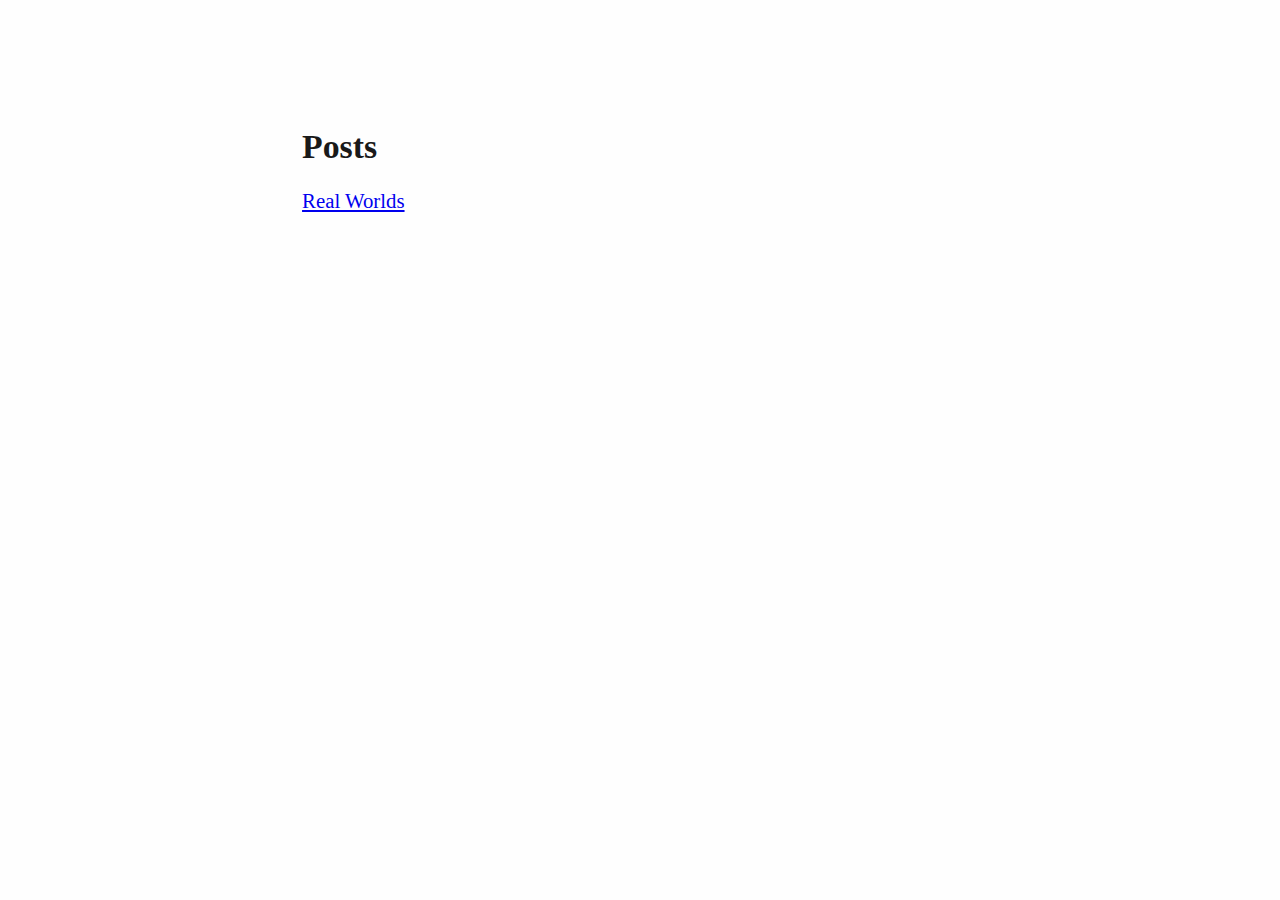
==== index.html @ 98064961 "Initial commit" ====
<!DOCTYPE html>
<html lang="en">
  <head>
    <meta charset="UTF-8" />
    <meta http-equiv="X-UA-Compatible" content="IE=edge" />
    <meta name="viewport" content="width=device-width, initial-scale=1.0" />
    <title>Leo's Blog</title>
    <link rel="stylesheet" href="stylesheet.css" />
  </head>
  <body>
    <h1>Posts</h1>
    <ol>
      <li><a href="real-worlds.html">Real Worlds</a></li>
    </ol>
  </body>
</html>
---- stylesheet.css ----
/* http://meyerweb.com/eric/tools/css/reset/ 
   v2.0 | 20110126
   License: none (public domain)
*/

html,
body,
div,
span,
applet,
object,
iframe,
h1,
h2,
h3,
h4,
h5,
h6,
p,
blockquote,
pre,
a,
abbr,
acronym,
address,
big,
cite,
code,
del,
dfn,
em,
img,
ins,
kbd,
q,
s,
samp,
small,
strike,
strong,
sub,
sup,
tt,
var,
b,
u,
i,
center,
dl,
dt,
dd,
ol,
ul,
li,
fieldset,
form,
label,
legend,
table,
caption,
tbody,
tfoot,
thead,
tr,
th,
td,
article,
aside,
canvas,
details,
embed,
figure,
figcaption,
footer,
header,
hgroup,
menu,
nav,
output,
ruby,
section,
summary,
time,
mark,
audio,
video {
  margin: 0;
  padding: 0;
  border: 0;
  font-size: 100%;
  font: inherit;
  vertical-align: baseline;
}
/* HTML5 display-role reset for older browsers */
article,
aside,
details,
figcaption,
figure,
footer,
header,
hgroup,
menu,
nav,
section {
  display: block;
}
body {
  line-height: 1;
}
ol,
ul {
  list-style: none;
}
blockquote,
q {
  quotes: none;
}
blockquote:before,
blockquote:after,
q:before,
q:after {
  content: "";
  content: none;
}
table {
  border-collapse: collapse;
  border-spacing: 0;
}

/*
 * Font styles from https://www.cssfontstack.com/Palatino
 */

html {
  font-family: Palatino, Palatino Linotype, Palatino LT STD, Book Antiqua,
    Georgia, serif;
  background-color: #fefefe;

  font-size: clamp(1.1rem, 2.5vw, 1.3rem);
}

body {
  padding: clamp(1rem, calc(15vw - 4rem), 10rem) 0.75rem;
  max-width: 65ch;
  margin: auto;

  color: #191919;
}

h1 {
  margin: 1rem 0 0.25rem;

  font-size: 1.625rem;
  font-weight: 700;
  line-height: 1.625rem;
}

h3 {
  margin: 1rem 0 0.25rem;

  font-size: 1.25rem;
  font-weight: 700;
  line-height: 1.625rem;
}

p {
  margin: 1rem 0 0.25rem;

  font-size: 1rem;
  line-height: 1.625rem;
}

ol {
  margin: 1rem 0 0.25rem;

  font-size: 1rem;
  line-height: 1.625rem;
}

blockquote {
  font-size: 1.25rem;
  line-height: 1.625rem;
}

pre {
  font-size: 0.8125rem;
  line-height: 1.625rem;
}
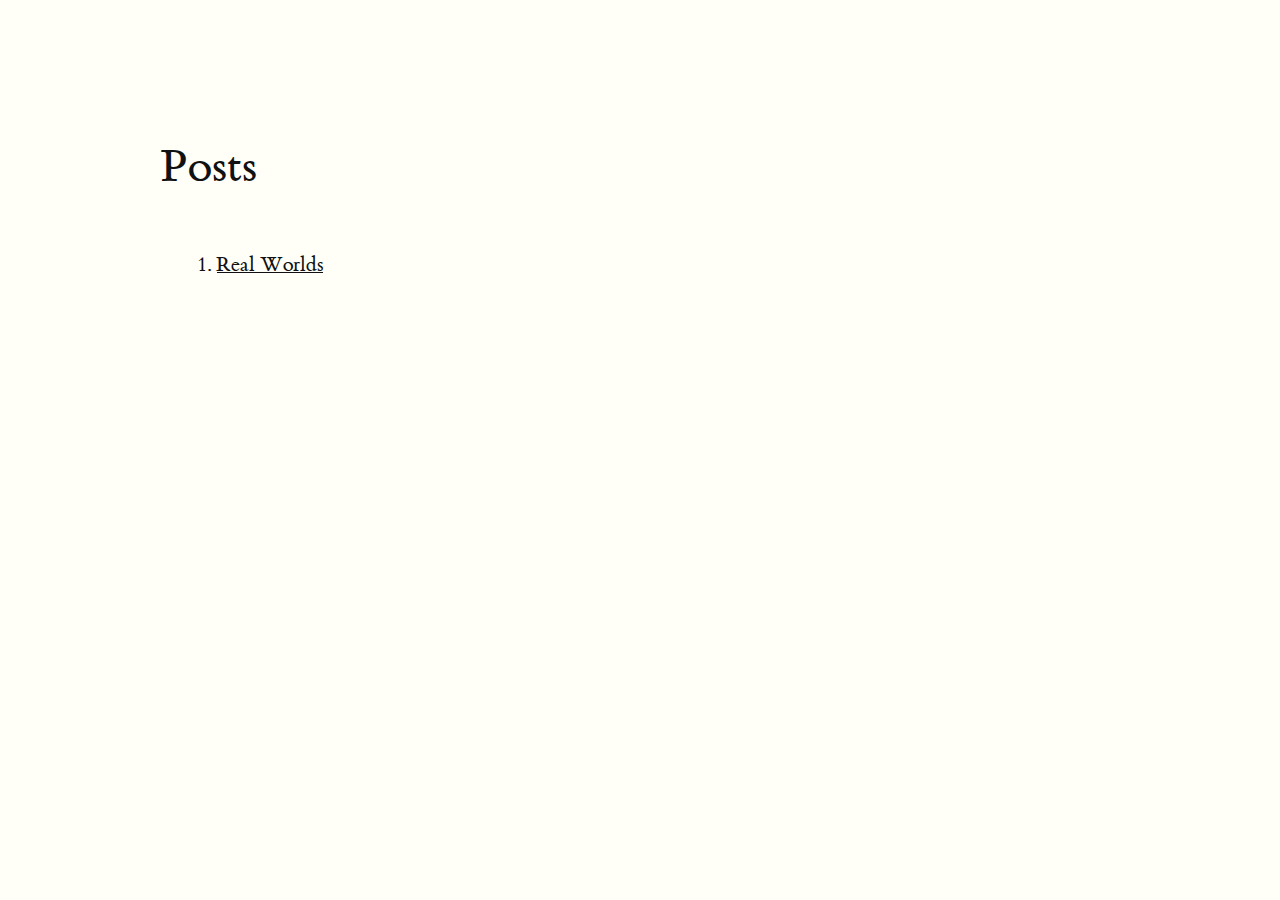
==== commit 2d718857: "Change style" ====
--- a/index.html
+++ b/index.html
@@ -5,12 +5,16 @@
     <meta http-equiv="X-UA-Compatible" content="IE=edge" />
     <meta name="viewport" content="width=device-width, initial-scale=1.0" />
     <title>Leo's Blog</title>
-    <link rel="stylesheet" href="stylesheet.css" />
+    <link rel="stylesheet" href="tufte.css" />
   </head>
   <body>
-    <h1>Posts</h1>
-    <ol>
-      <li><a href="real-worlds.html">Real Worlds</a></li>
-    </ol>
+    <article>
+      <h1>Posts</h1>
+      <section>
+        <ol>
+          <li><a href="real-worlds.html">Real Worlds</a></li>
+        </ol>
+      </section>
+    </article>
   </body>
 </html>
--- a/tufte.css
+++ b/tufte.css
@@ -0,0 +1,486 @@
+@charset "UTF-8";
+
+/* Import ET Book styles
+   adapted from https://github.com/edwardtufte/et-book/blob/gh-pages/et-book.css */
+
+@font-face {
+    font-family: "et-book";
+    src: url("et-book/et-book-roman-line-figures/et-book-roman-line-figures.eot");
+    src: url("et-book/et-book-roman-line-figures/et-book-roman-line-figures.eot?#iefix") format("embedded-opentype"), url("et-book/et-book-roman-line-figures/et-book-roman-line-figures.woff") format("woff"), url("et-book/et-book-roman-line-figures/et-book-roman-line-figures.ttf") format("truetype"), url("et-book/et-book-roman-line-figures/et-book-roman-line-figures.svg#etbookromanosf") format("svg");
+    font-weight: normal;
+    font-style: normal;
+    font-display: swap;
+}
+
+@font-face {
+    font-family: "et-book";
+    src: url("et-book/et-book-display-italic-old-style-figures/et-book-display-italic-old-style-figures.eot");
+    src: url("et-book/et-book-display-italic-old-style-figures/et-book-display-italic-old-style-figures.eot?#iefix") format("embedded-opentype"), url("et-book/et-book-display-italic-old-style-figures/et-book-display-italic-old-style-figures.woff") format("woff"), url("et-book/et-book-display-italic-old-style-figures/et-book-display-italic-old-style-figures.ttf") format("truetype"), url("et-book/et-book-display-italic-old-style-figures/et-book-display-italic-old-style-figures.svg#etbookromanosf") format("svg");
+    font-weight: normal;
+    font-style: italic;
+    font-display: swap;
+}
+
+@font-face {
+    font-family: "et-book";
+    src: url("et-book/et-book-bold-line-figures/et-book-bold-line-figures.eot");
+    src: url("et-book/et-book-bold-line-figures/et-book-bold-line-figures.eot?#iefix") format("embedded-opentype"), url("et-book/et-book-bold-line-figures/et-book-bold-line-figures.woff") format("woff"), url("et-book/et-book-bold-line-figures/et-book-bold-line-figures.ttf") format("truetype"), url("et-book/et-book-bold-line-figures/et-book-bold-line-figures.svg#etbookromanosf") format("svg");
+    font-weight: bold;
+    font-style: normal;
+    font-display: swap;
+}
+
+@font-face {
+    font-family: "et-book-roman-old-style";
+    src: url("et-book/et-book-roman-old-style-figures/et-book-roman-old-style-figures.eot");
+    src: url("et-book/et-book-roman-old-style-figures/et-book-roman-old-style-figures.eot?#iefix") format("embedded-opentype"), url("et-book/et-book-roman-old-style-figures/et-book-roman-old-style-figures.woff") format("woff"), url("et-book/et-book-roman-old-style-figures/et-book-roman-old-style-figures.ttf") format("truetype"), url("et-book/et-book-roman-old-style-figures/et-book-roman-old-style-figures.svg#etbookromanosf") format("svg");
+    font-weight: normal;
+    font-style: normal;
+    font-display: swap;
+}
+
+/* Tufte CSS styles */
+html {
+    font-size: 15px;
+}
+
+body {
+    width: 87.5%;
+    margin-left: auto;
+    margin-right: auto;
+    padding-left: 12.5%;
+    font-family: et-book, Palatino, "Palatino Linotype", "Palatino LT STD", "Book Antiqua", Georgia, serif;
+    background-color: #fffff8;
+    color: #111;
+    max-width: 1400px;
+    counter-reset: sidenote-counter;
+}
+
+/* Adds dark mode */
+@media (prefers-color-scheme: dark) {
+    body {
+        background-color: #151515;
+        color: #ddd;
+    }
+}
+
+h1 {
+    font-weight: 400;
+    margin-top: 4rem;
+    margin-bottom: 1.5rem;
+    font-size: 3.2rem;
+    line-height: 1;
+}
+
+h2 {
+    font-style: italic;
+    font-weight: 400;
+    margin-top: 2.1rem;
+    margin-bottom: 1.4rem;
+    font-size: 2.2rem;
+    line-height: 1;
+}
+
+h3 {
+    font-style: italic;
+    font-weight: 400;
+    font-size: 1.7rem;
+    margin-top: 2rem;
+    margin-bottom: 1.4rem;
+    line-height: 1;
+}
+
+hr {
+    display: block;
+    height: 1px;
+    width: 55%;
+    border: 0;
+    border-top: 1px solid #ccc;
+    margin: 1em 0;
+    padding: 0;
+}
+
+p.subtitle {
+    font-style: italic;
+    margin-top: 1rem;
+    margin-bottom: 1rem;
+    font-size: 1.8rem;
+    display: block;
+    line-height: 1;
+}
+
+.numeral {
+    font-family: et-book-roman-old-style;
+}
+
+.danger {
+    color: red;
+}
+
+article {
+    padding: 5rem 0rem;
+}
+
+section {
+    padding-top: 1rem;
+    padding-bottom: 1rem;
+}
+
+p,
+dl,
+ol,
+ul {
+    font-size: 1.4rem;
+    line-height: 2rem;
+}
+
+p {
+    margin-top: 1.4rem;
+    margin-bottom: 1.4rem;
+    padding-right: 0;
+    vertical-align: baseline;
+}
+
+/* Chapter Epigraphs */
+div.epigraph {
+    margin: 5em 0;
+}
+
+div.epigraph > blockquote {
+    margin-top: 3em;
+    margin-bottom: 3em;
+}
+
+div.epigraph > blockquote,
+div.epigraph > blockquote > p {
+    font-style: italic;
+}
+
+div.epigraph > blockquote > footer {
+    font-style: normal;
+}
+
+div.epigraph > blockquote > footer > cite {
+    font-style: italic;
+}
+/* end chapter epigraphs styles */
+
+blockquote {
+    font-size: 1.4rem;
+}
+
+blockquote p {
+    width: 55%;
+    margin-right: 40px;
+}
+
+blockquote footer {
+    width: 55%;
+    font-size: 1.1rem;
+    text-align: right;
+}
+
+section > p,
+section > footer,
+section > table {
+    width: 55%;
+}
+
+/* 50 + 5 == 55, to be the same width as paragraph */
+section > dl,
+section > ol,
+section > ul {
+    width: 50%;
+    -webkit-padding-start: 5%;
+}
+
+dt:not(:first-child),
+li:not(:first-child) {
+    margin-top: 0.25rem;
+}
+
+figure {
+    padding: 0;
+    border: 0;
+    font-size: 100%;
+    font: inherit;
+    vertical-align: baseline;
+    max-width: 55%;
+    -webkit-margin-start: 0;
+    -webkit-margin-end: 0;
+    margin: 0 0 3em 0;
+}
+
+figcaption {
+    float: right;
+    clear: right;
+    margin-top: 0;
+    margin-bottom: 0;
+    font-size: 1.1rem;
+    line-height: 1.6;
+    vertical-align: baseline;
+    position: relative;
+    max-width: 40%;
+}
+
+figure.fullwidth figcaption {
+    margin-right: 24%;
+}
+
+/* Links: replicate underline that clears descenders */
+a:link,
+a:visited {
+    color: inherit;
+}
+
+.no-tufte-underline:link {
+    background: unset;
+    text-shadow: unset;
+}
+
+a:link, .tufte-underline, .hover-tufte-underline:hover {
+    text-decoration: none;
+    background: -webkit-linear-gradient(#fffff8, #fffff8), -webkit-linear-gradient(#fffff8, #fffff8), -webkit-linear-gradient(currentColor, currentColor);
+    background: linear-gradient(#fffff8, #fffff8), linear-gradient(#fffff8, #fffff8), linear-gradient(currentColor, currentColor);
+    -webkit-background-size: 0.05em 1px, 0.05em 1px, 1px 1px;
+    -moz-background-size: 0.05em 1px, 0.05em 1px, 1px 1px;
+    background-size: 0.05em 1px, 0.05em 1px, 1px 1px;
+    background-repeat: no-repeat, no-repeat, repeat-x;
+    text-shadow: 0.03em 0 #fffff8, -0.03em 0 #fffff8, 0 0.03em #fffff8, 0 -0.03em #fffff8, 0.06em 0 #fffff8, -0.06em 0 #fffff8, 0.09em 0 #fffff8, -0.09em 0 #fffff8, 0.12em 0 #fffff8, -0.12em 0 #fffff8, 0.15em 0 #fffff8, -0.15em 0 #fffff8;
+    background-position: 0% 93%, 100% 93%, 0% 93%;
+}
+
+@media screen and (-webkit-min-device-pixel-ratio: 0) {
+    a:link, .tufte-underline, .hover-tufte-underline:hover {
+        background-position-y: 87%, 87%, 87%;
+    }
+}
+
+/* Adds dark mode */
+@media (prefers-color-scheme: dark) {
+    a:link, .tufte-underline, .hover-tufte-underline:hover {
+        text-shadow: 0.03em 0 #151515, -0.03em 0 #151515, 0 0.03em #151515, 0 -0.03em #151515, 0.06em 0 #151515, -0.06em 0 #151515, 0.09em 0 #151515, -0.09em 0 #151515, 0.12em 0 #151515, -0.12em 0 #151515, 0.15em 0 #151515, -0.15em 0 #151515;
+    }
+}
+
+a:link::selection,
+a:link::-moz-selection {
+    text-shadow: 0.03em 0 #b4d5fe, -0.03em 0 #b4d5fe, 0 0.03em #b4d5fe, 0 -0.03em #b4d5fe, 0.06em 0 #b4d5fe, -0.06em 0 #b4d5fe, 0.09em 0 #b4d5fe, -0.09em 0 #b4d5fe, 0.12em 0 #b4d5fe, -0.12em 0 #b4d5fe, 0.15em 0 #b4d5fe, -0.15em 0 #b4d5fe;
+    background: #b4d5fe;
+}
+
+/* Sidenotes, margin notes, figures, captions */
+img {
+    max-width: 100%;
+}
+
+.sidenote,
+.marginnote {
+    float: right;
+    clear: right;
+    margin-right: -60%;
+    width: 50%;
+    margin-top: 0.3rem;
+    margin-bottom: 0;
+    font-size: 1.1rem;
+    line-height: 1.3;
+    vertical-align: baseline;
+    position: relative;
+}
+
+.sidenote-number {
+    counter-increment: sidenote-counter;
+}
+
+.sidenote-number:after,
+.sidenote:before {
+    font-family: et-book-roman-old-style;
+    position: relative;
+    vertical-align: baseline;
+}
+
+.sidenote-number:after {
+    content: counter(sidenote-counter);
+    font-size: 1rem;
+    top: -0.5rem;
+    left: 0.1rem;
+}
+
+.sidenote:before {
+    content: counter(sidenote-counter) " ";
+    font-size: 1rem;
+    top: -0.5rem;
+}
+
+blockquote .sidenote,
+blockquote .marginnote {
+    margin-right: -82%;
+    min-width: 59%;
+    text-align: left;
+}
+
+div.fullwidth,
+table.fullwidth {
+    width: 100%;
+}
+
+div.table-wrapper {
+    overflow-x: auto;
+    font-family: "Trebuchet MS", "Gill Sans", "Gill Sans MT", sans-serif;
+}
+
+.sans {
+    font-family: "Gill Sans", "Gill Sans MT", Calibri, sans-serif;
+    letter-spacing: .03em;
+}
+
+code, pre > code {
+    font-family: Consolas, "Liberation Mono", Menlo, Courier, monospace;
+    font-size: 1.0rem;
+    line-height: 1.42;
+    -webkit-text-size-adjust: 100%; /* Prevent adjustments of font size after orientation changes in iOS. See https://github.com/edwardtufte/tufte-css/issues/81#issuecomment-261953409 */
+}
+
+.sans > code {
+    font-size: 1.2rem;
+}
+
+h1 > code,
+h2 > code,
+h3 > code {
+    font-size: 0.80em;
+}
+
+.marginnote > code,
+.sidenote > code {
+    font-size: 1rem;
+}
+
+pre > code {
+    font-size: 0.9rem;
+    width: 52.5%;
+    margin-left: 2.5%;
+    overflow-x: auto;
+    display: block;
+}
+
+pre.fullwidth > code {
+    width: 90%;
+}
+
+.fullwidth {
+    max-width: 90%;
+    clear:both;
+}
+
+span.newthought {
+    font-variant: small-caps;
+    font-size: 1.2em;
+}
+
+input.margin-toggle {
+    display: none;
+}
+
+label.sidenote-number {
+    display: inline-block;
+    max-height: 2rem; /* should be less than or equal to paragraph line-height */
+}
+
+label.margin-toggle:not(.sidenote-number) {
+    display: none;
+}
+
+.iframe-wrapper {
+    position: relative;
+    padding-bottom: 56.25%; /* 16:9 */
+    padding-top: 25px;
+    height: 0;
+}
+
+.iframe-wrapper iframe {
+    position: absolute;
+    top: 0;
+    left: 0;
+    width: 100%;
+    height: 100%;
+}
+
+@media (max-width: 760px) {
+    body {
+        width: 84%;
+        padding-left: 8%;
+        padding-right: 8%;
+    }
+
+    hr,
+    section > p,
+    section > footer,
+    section > table {
+        width: 100%;
+    }
+
+    pre > code {
+        width: 97%;
+    }
+
+    section > dl,
+    section > ol,
+    section > ul {
+        width: 90%;
+    }
+
+    figure {
+        max-width: 90%;
+    }
+
+    figcaption,
+    figure.fullwidth figcaption {
+        margin-right: 0%;
+        max-width: none;
+    }
+
+    blockquote {
+        margin-left: 1.5em;
+        margin-right: 0em;
+    }
+
+    blockquote p,
+    blockquote footer {
+        width: 100%;
+    }
+
+    label.margin-toggle:not(.sidenote-number) {
+        display: inline;
+    }
+
+    .sidenote,
+    .marginnote {
+        display: none;
+    }
+
+    .margin-toggle:checked + .sidenote,
+    .margin-toggle:checked + .marginnote {
+        display: block;
+        float: left;
+        left: 1rem;
+        clear: both;
+        width: 95%;
+        margin: 1rem 2.5%;
+        vertical-align: baseline;
+        position: relative;
+    }
+
+    label {
+        cursor: pointer;
+    }
+
+    div.table-wrapper,
+    table {
+        width: 85%;
+    }
+
+    img {
+        width: 100%;
+    }
+}
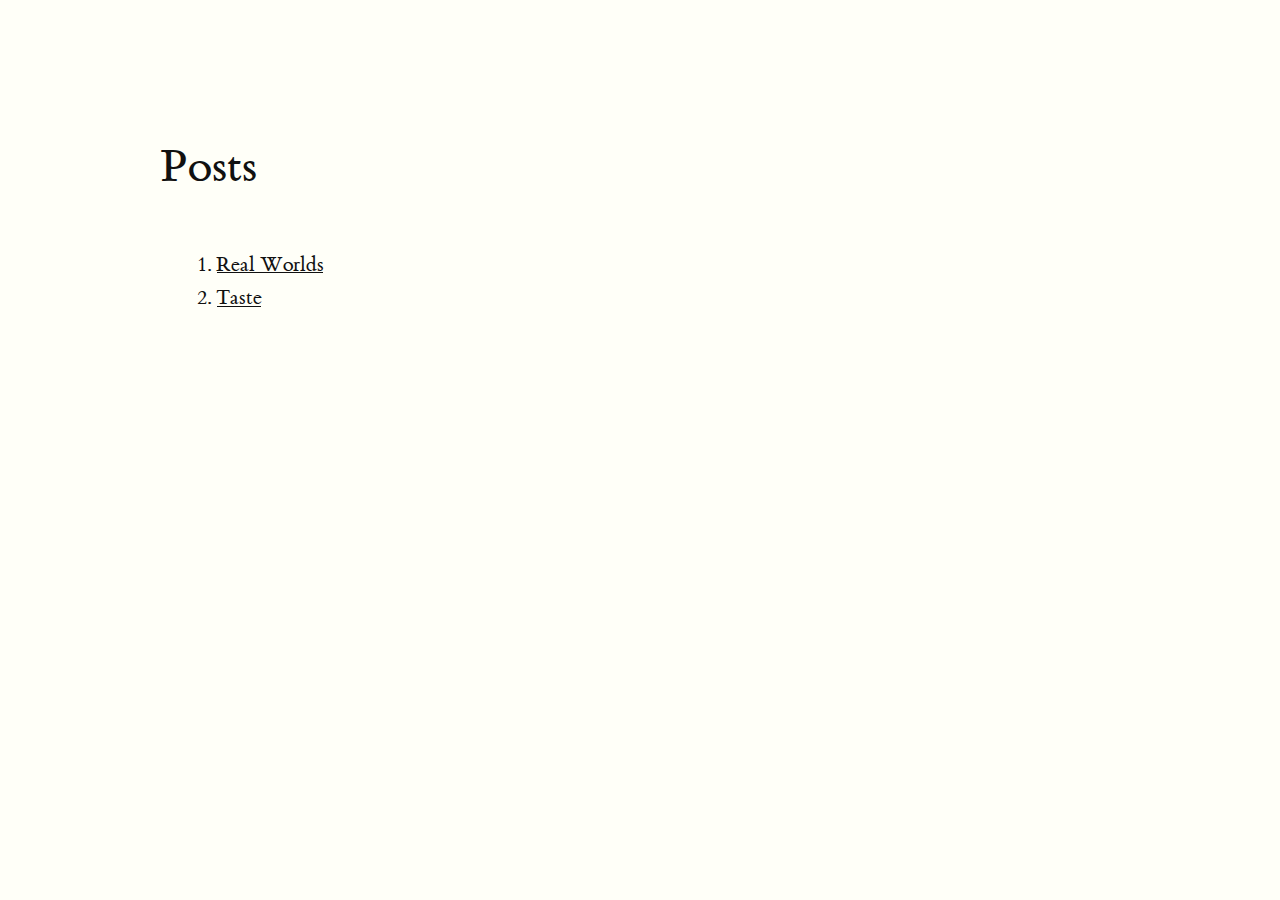
==== commit 944b337d: "Add taste article" ====
--- a/index.html
+++ b/index.html
@@ -13,6 +13,7 @@
       <section>
         <ol>
           <li><a href="real-worlds.html">Real Worlds</a></li>
+          <li><a href="taste.html">Taste</a></li>
         </ol>
       </section>
     </article>
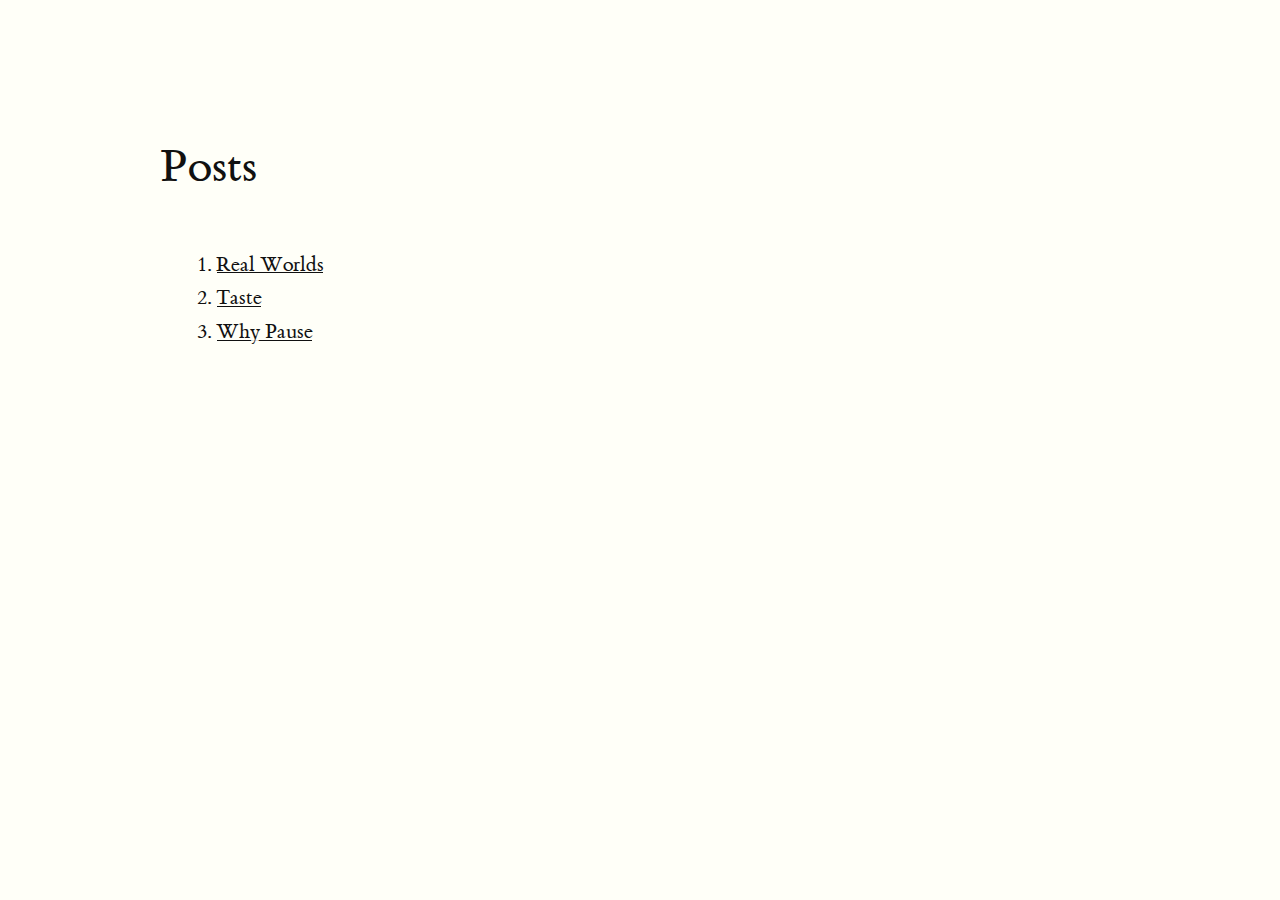
==== commit 31e880ed: "Add pause article" ====
--- a/index.html
+++ b/index.html
@@ -14,6 +14,7 @@
         <ol>
           <li><a href="real-worlds.html">Real Worlds</a></li>
           <li><a href="taste.html">Taste</a></li>
+          <li><a href="pause.html">Why Pause</a></li>
         </ol>
       </section>
     </article>
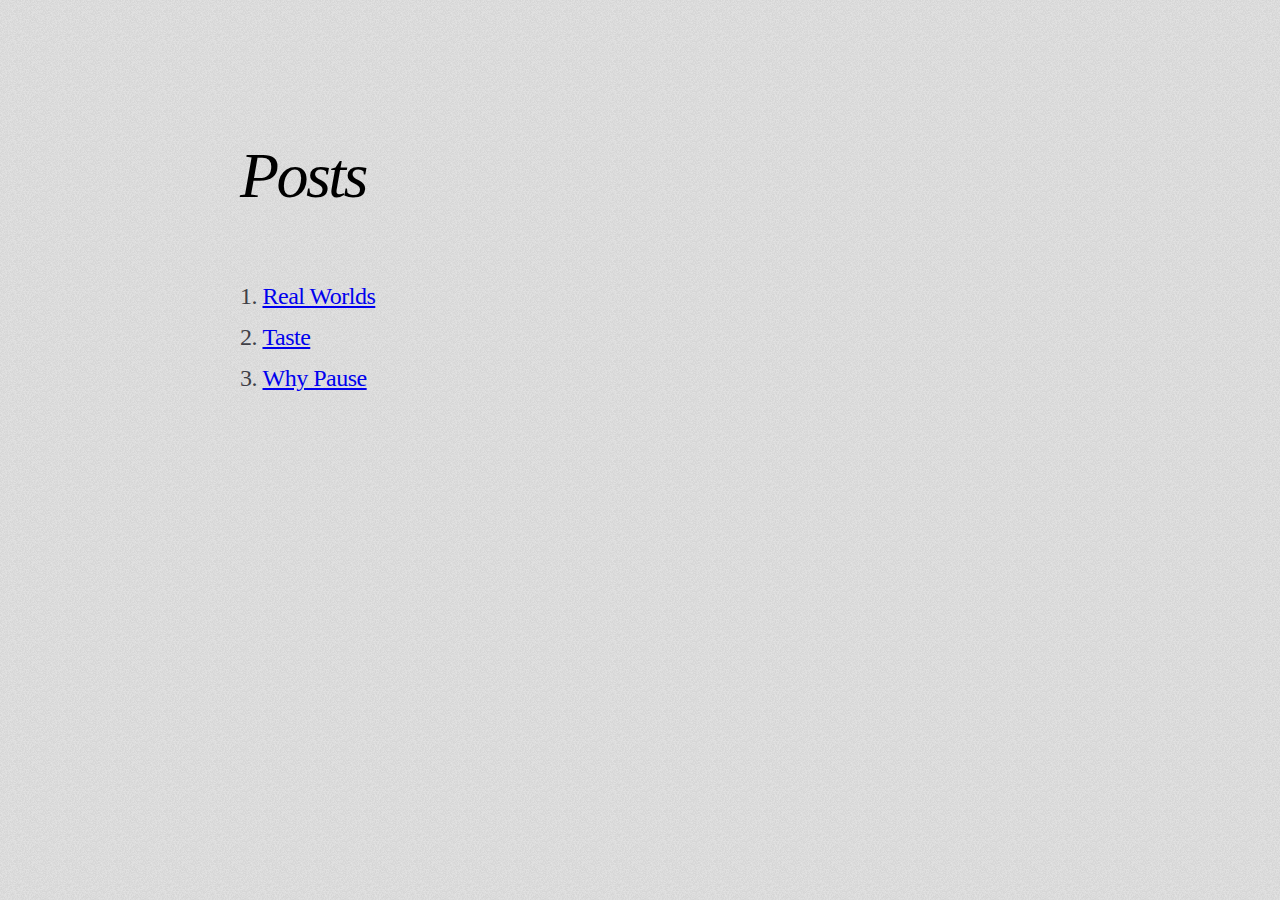
==== commit 5ddd4323: "Improve tnr style" ====
--- a/index.html
+++ b/index.html
@@ -5,7 +5,7 @@
     <meta http-equiv="X-UA-Compatible" content="IE=edge" />
     <meta name="viewport" content="width=device-width, initial-scale=1.0" />
     <title>Leo's Blog</title>
-    <link rel="stylesheet" href="tufte.css" />
+    <link rel="stylesheet" href="tnr.css" />
   </head>
   <body>
     <article>
--- a/tnr.css
+++ b/tnr.css
@@ -0,0 +1,145 @@
+/*
+  Josh's Custom CSS Reset
+  https://www.joshwcomeau.com/css/custom-css-reset/
+*/
+*,
+*::before,
+*::after {
+  box-sizing: border-box;
+}
+* {
+  margin: 0;
+}
+body {
+  line-height: 1.5;
+  -webkit-font-smoothing: antialiased;
+}
+img,
+picture,
+video,
+canvas,
+svg {
+  display: block;
+  max-width: 100%;
+}
+input,
+button,
+textarea,
+select {
+  font: inherit;
+}
+p,
+h1,
+h2,
+h3,
+h4,
+h5,
+h6 {
+  overflow-wrap: break-word;
+}
+#root,
+#__next {
+  isolation: isolate;
+}
+
+/* END */
+
+* {
+  font-family: TimesNewRoman, Times New Roman, Times, Baskerville, Georgia,
+    serif;
+}
+
+/* The background noise bit is below */
+body {
+  background-color: #fafafa;
+  background-image: url([data-uri]);
+  padding: 2rem;
+}
+
+@media (max-width: 600px) {
+  body {
+    padding: 0.75rem;
+  }
+}
+
+*::selection {
+  background-color: #000;
+  color: var(--gray-50, #fafafa);
+}
+
+article {
+  max-width: 100ch;
+  margin: 7rem auto;
+}
+
+@media (max-width: 600px) {
+  article {
+    margin: 4rem auto;
+  }
+}
+
+h1 {
+  display: flex;
+  flex-direction: column;
+
+  color: #000;
+  font-size: 4rem;
+  font-style: italic;
+  font-weight: normal;
+  line-height: 100%;
+  letter-spacing: -0.16rem;
+}
+
+@media (max-width: 600px) {
+  h1 {
+    font-size: 3rem;
+    letter-spacing: -0.12rem;
+  }
+}
+
+.subtitle {
+  color: #5e5e5e;
+  font-style: italic;
+  margin-top: 1.5rem;
+}
+
+@media (max-width: 600px) {
+  .subtitle {
+    margin-top: 0.75rem;
+  }
+}
+
+section {
+  margin-top: 4.25rem;
+}
+
+@media (max-width: 600px) {
+  section {
+    margin-top: 2.25rem;
+  }
+}
+
+p,
+ol,
+ul {
+  color: #3f3f46;
+  font-size: 1.5rem;
+  line-height: 170%;
+  margin-top: 2rem;
+  letter-spacing: -0.5px;
+}
+
+@media (max-width: 600px) {
+  p {
+    font-size: 1.375rem;
+    line-height: 150%;
+    letter-spacing: -0.25px;
+    margin-top: 1.5rem;
+  }
+}
+
+ol,
+ul {
+  list-style-position: inside;
+  padding-left: 0;
+}
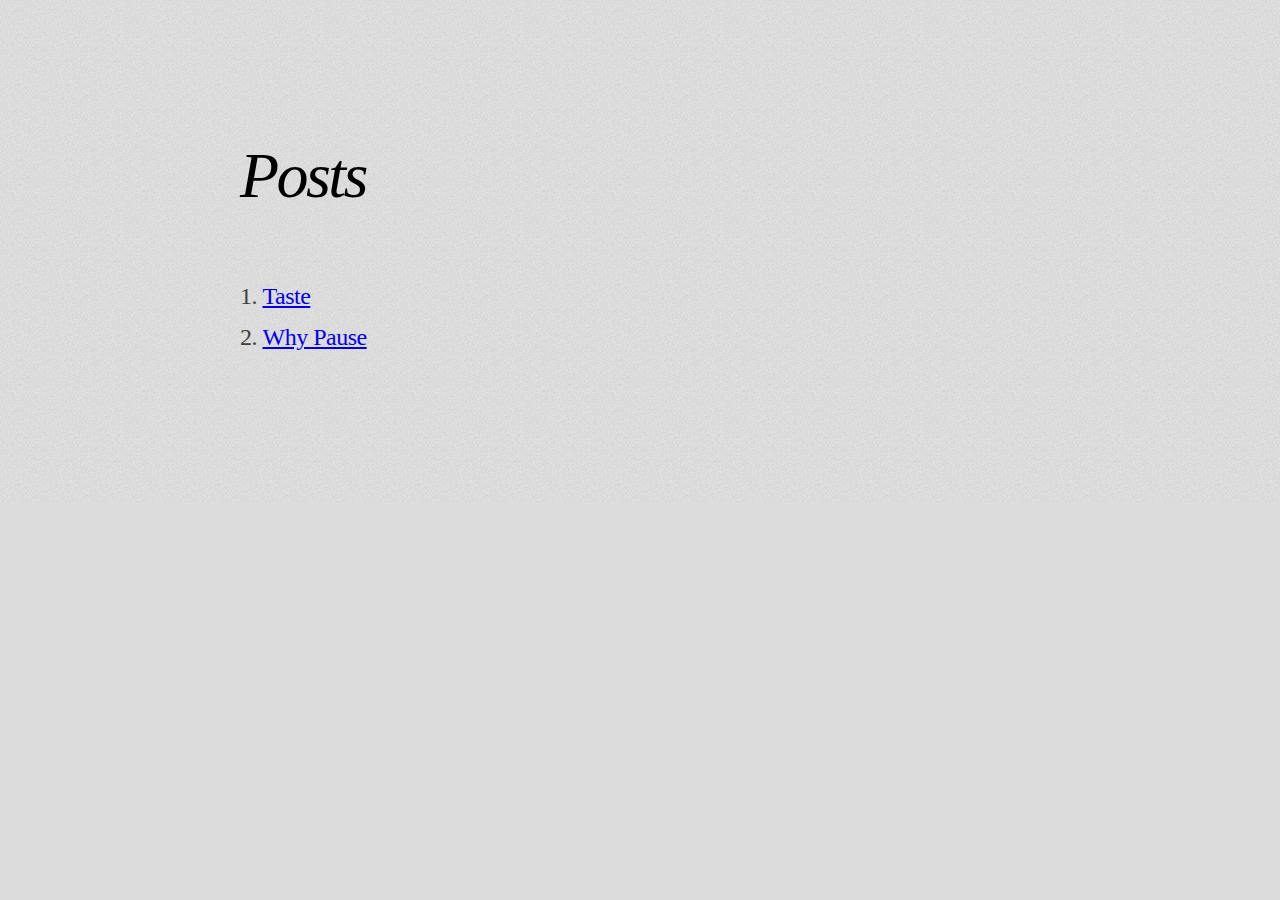
==== commit e241b5ca: "Remove real worlds article" ====
--- a/index.html
+++ b/index.html
@@ -12,7 +12,6 @@
       <h1>Posts</h1>
       <section>
         <ol>
-          <li><a href="real-worlds.html">Real Worlds</a></li>
           <li><a href="taste.html">Taste</a></li>
           <li><a href="pause.html">Why Pause</a></li>
         </ol>
--- a/tnr.css
+++ b/tnr.css
@@ -47,6 +47,10 @@
 * {
   font-family: TimesNewRoman, Times New Roman, Times, Baskerville, Georgia,
     serif;
+}
+
+html {
+  background-color: #dcdcdc;
 }
 
 /* The background noise bit is below */
